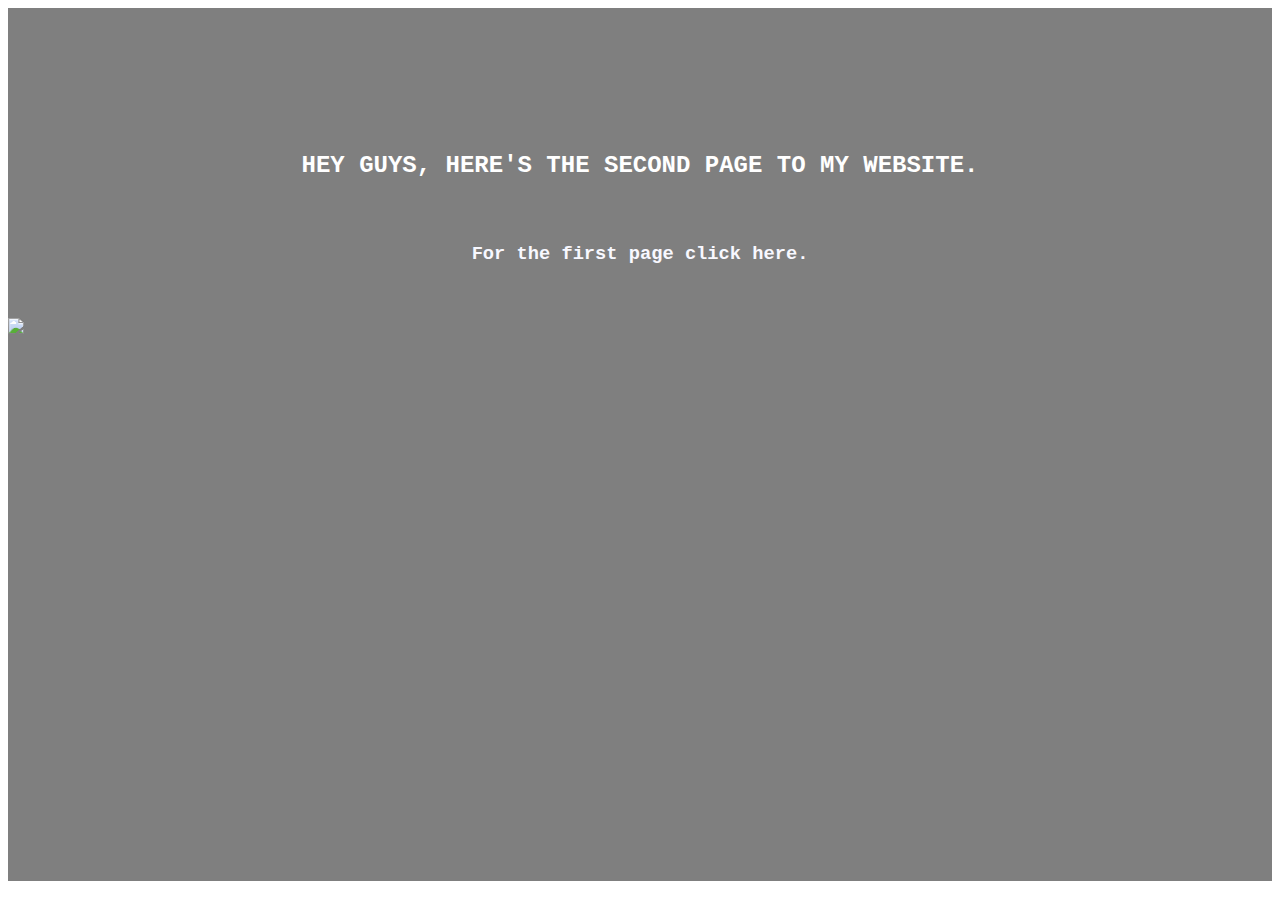
==== 1.html @ b6d11f34 "Add files via upload" ====
<!-- saved from url=(0053)file:///Users/juankurtzman/pop640/Week-01/index2.html -->
<html><head><meta http-equiv="Content-Type" content="text/html; charset=windows-1252">
	<title>THE LINK</title>
	
	<style type="text/css">

	p {
	   color: black;
	}

	h2 {
		color: white;
	}
	body {
    background-image: url("13_static.gif");
    box-shadow: inset 0 0 0 1000px rgba(0,0,0,.5);
    background-attachment: fixed;
    background-position: center;
    background-repeat: no-repeat;
    background-size: cover;
    font-size: 1rem;
    font-weight: 200;
    line-height: 1.5;
    text-align: left;
    font-family: "courier", courier, sans-serif;
    color: #F8F8FF;
	}
a:link 	{
	text-decoration: none;
}
	</style>

</head>
<body>
<br>
<br>
<br>
<br>
<br>
<p>
	</p><h2><center>HEY GUYS, HERE'S THE SECOND PAGE TO MY WEBSITE.</center><br>
	 </h2><h3><center>For the first page click <a href="file:///Users/juankurtzman/pop640/12.html" style="color:#F8F8FF">here</a>.</center>
<p></p>
<br>

<img src="file:///Users/juankurtzman/pop640/Week-01/rage.image.victim.environmental.action.group.JPG">
<embed name="0000.0000/jpg" src="clark_bibio.mp4" loop="true" hidden="true" autostart="true">

	</h3></body></html>
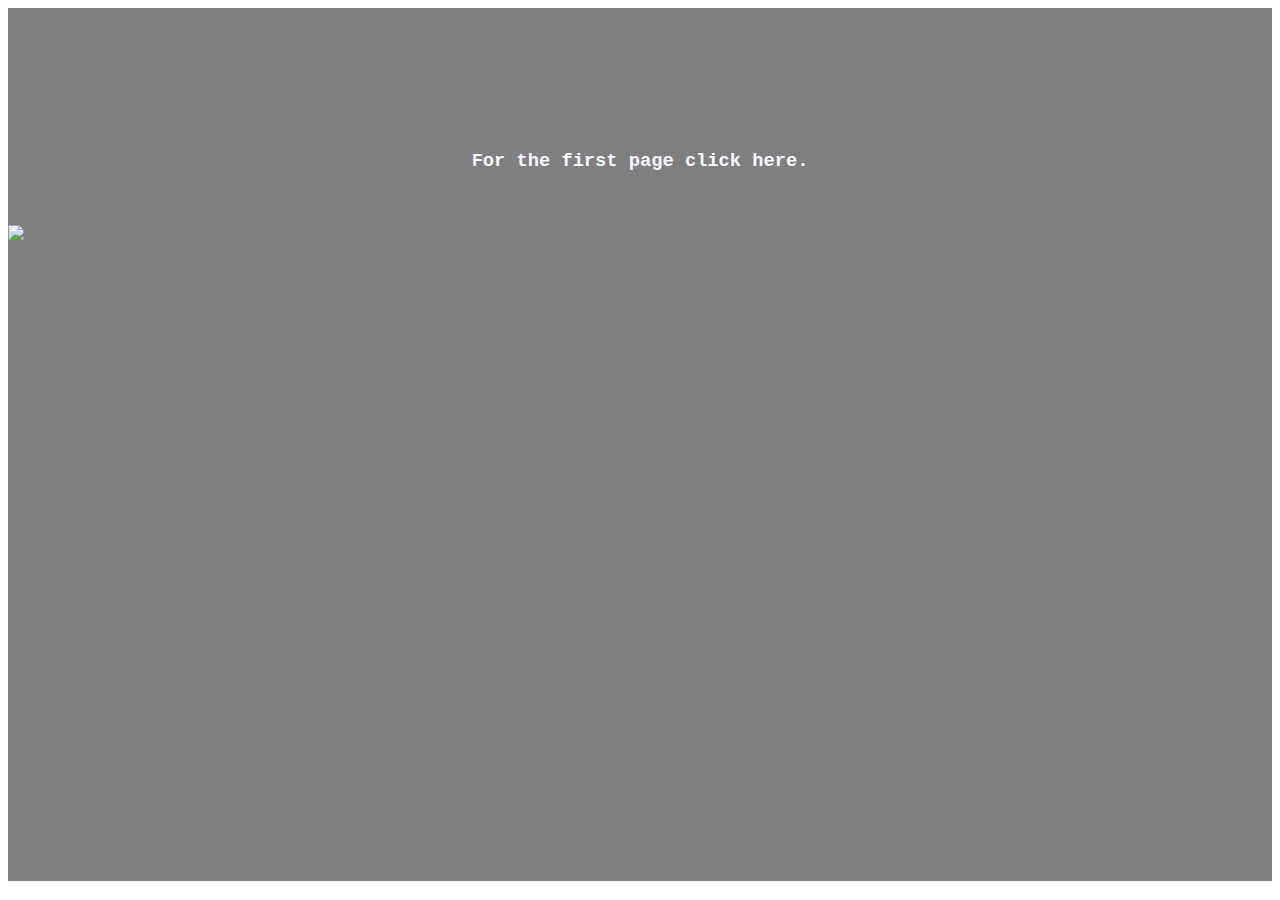
==== commit a2504f6c: "Add files via upload" ====
--- a/1.html
+++ b/1.html
@@ -39,7 +39,6 @@
 <br>
 <br>
 <p>
-	</p><h2><center>HEY GUYS, HERE'S THE SECOND PAGE TO MY WEBSITE.</center><br>
 	 </h2><h3><center>For the first page click <a href="file:///Users/juankurtzman/pop640/12.html" style="color:#F8F8FF">here</a>.</center>
 <p></p>
 <br>
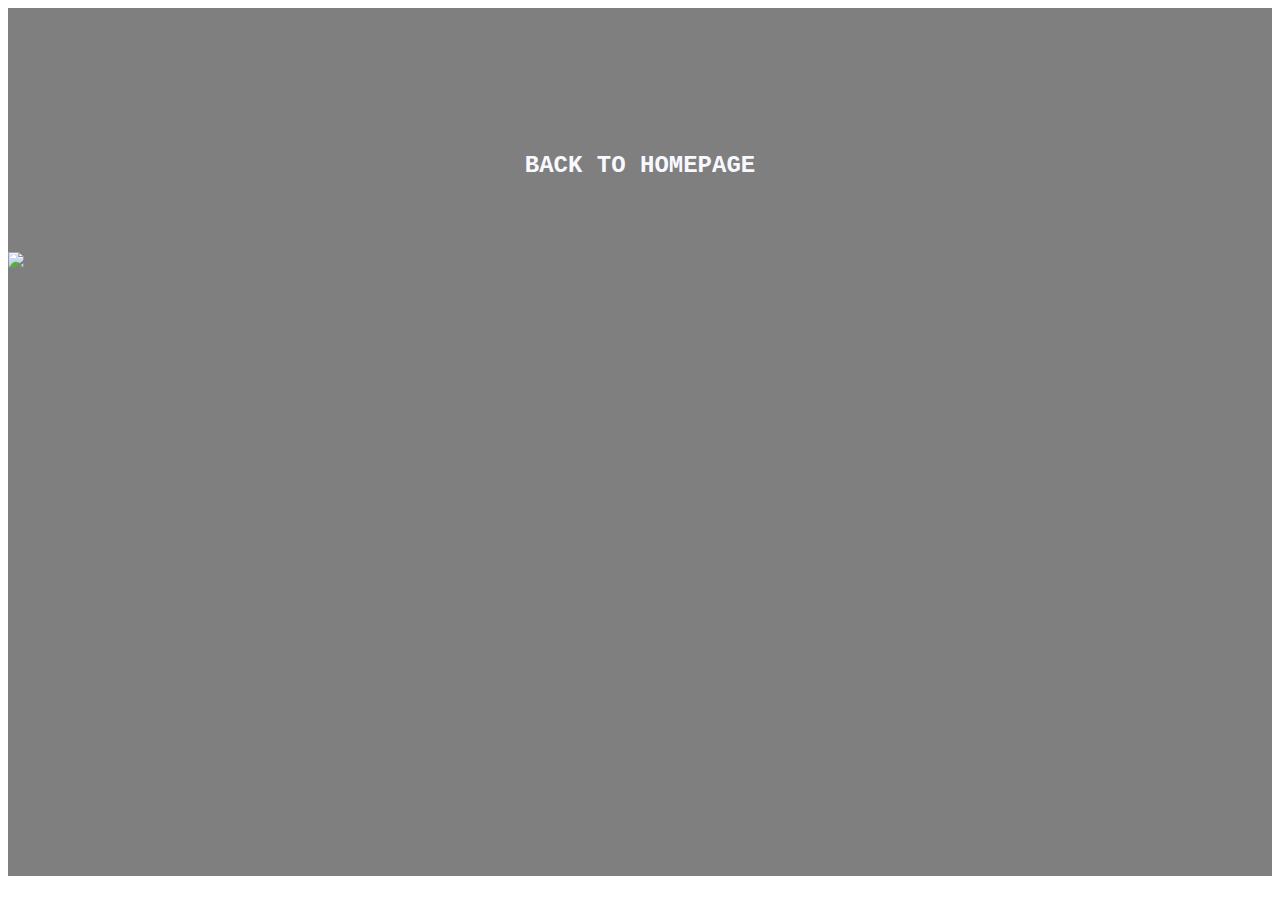
==== commit d7affeba: "Add files via upload" ====
--- a/1.html
+++ b/1.html
@@ -1,7 +1,7 @@
 
 <!-- saved from url=(0053)file:///Users/juankurtzman/pop640/Week-01/index2.html -->
 <html><head><meta http-equiv="Content-Type" content="text/html; charset=windows-1252">
-	<title>THE LINK</title>
+	<title>les fleurs</title>
 	
 	<style type="text/css">
 
@@ -39,8 +39,11 @@
 <br>
 <br>
 <p>
-	 </h2><h3><center>For the first page click <a href="file:///Users/juankurtzman/pop640/12.html" style="color:#F8F8FF">here</a>.</center>
-<p></p>
+<h2>
+	<center><a href="/Users/juankurtzman/Desktop/pop640/13.html" style="color:#F8F8FF">BACK TO HOMEPAGE</a>
+	
+</center>
+<p>
 <br>
 
 <img src="file:///Users/juankurtzman/pop640/Week-01/rage.image.victim.environmental.action.group.JPG">
